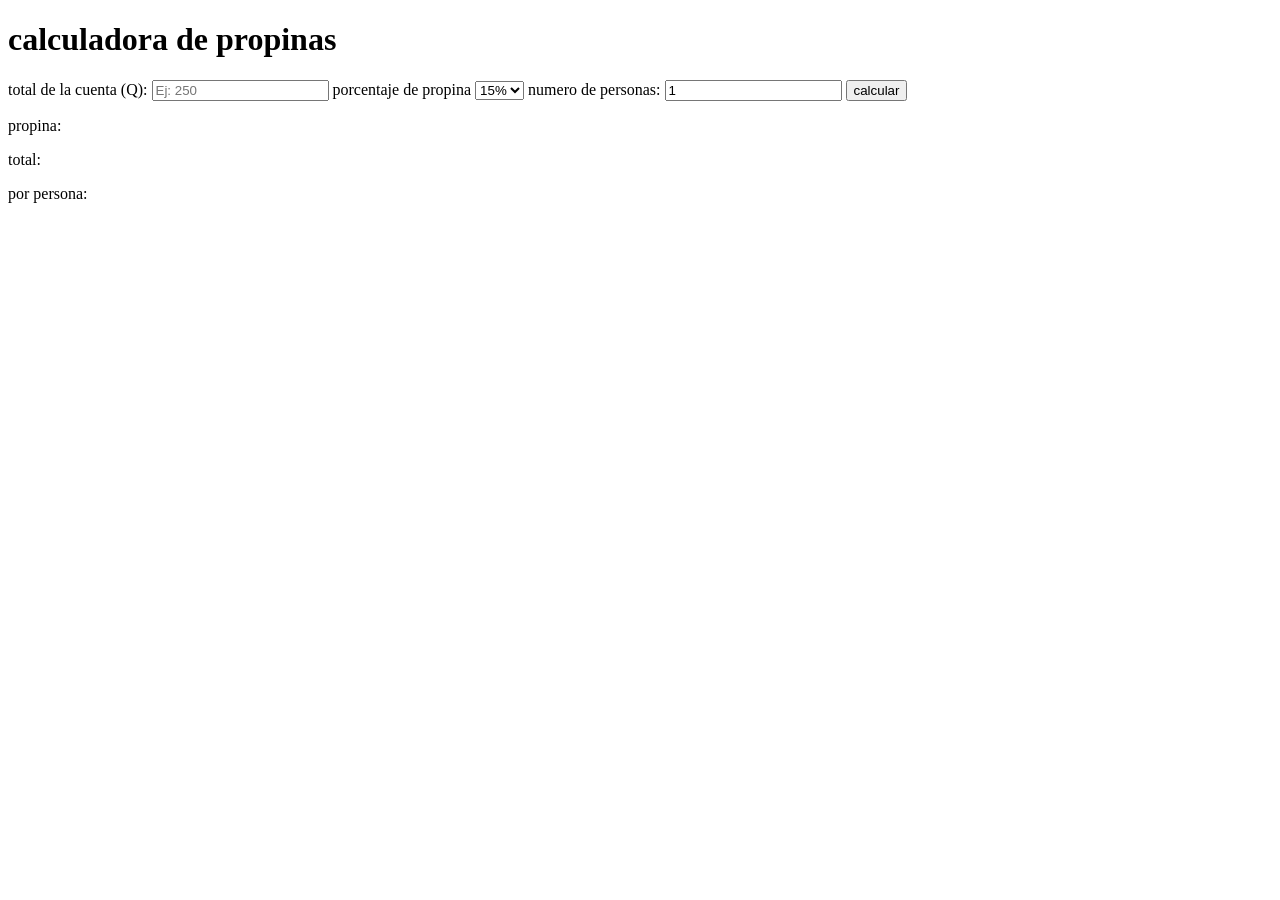
==== index.html @ 953554c0 "Rename inex.html to index.html" ====
<!DOCTYPE html>
<html lang="en">
<head>
    <meta charset="UTF-8">
    <meta name="viewport" content="width=device-width, initial-scale=1.0">
    <title>calculadora de propinas</title>
    <link rel="stylesheet" href="../css/calculadora.css">
</head>
<body>
    
    <div class="calculadora">
        <h1> calculadora de propinas  </h1>

        <label for="cuenta">total de la cuenta (Q):</label>
        <input type="number" id="cuenta" placeholder="Ej: 250" min="0">

        <label for="porcentaje">porcentaje de propina</label>
        <select id="porcentaje">
            <option value="10">10%</option>
            <option value="15" selected>15%</option>
            <option value="20">20%</option>
            <option value="25">25%</option>
        </select>
        
        <label for="personas">numero de personas:</label>
        <input type="number" id="personas" placeholder="Ej: 4" min="1" value="1">

        <button onclick="calcular()">calcular</button>

        <div class="resultado" id="resultado">
            <p>propina: <span id="propina"></span></p>
            <p>total: <span id="total"></span></p>
            <p>por persona: <span id="porPersona"></span></p>
        </div>
    </div>


<script src="calculadores.js"></script>



</body>
</html>
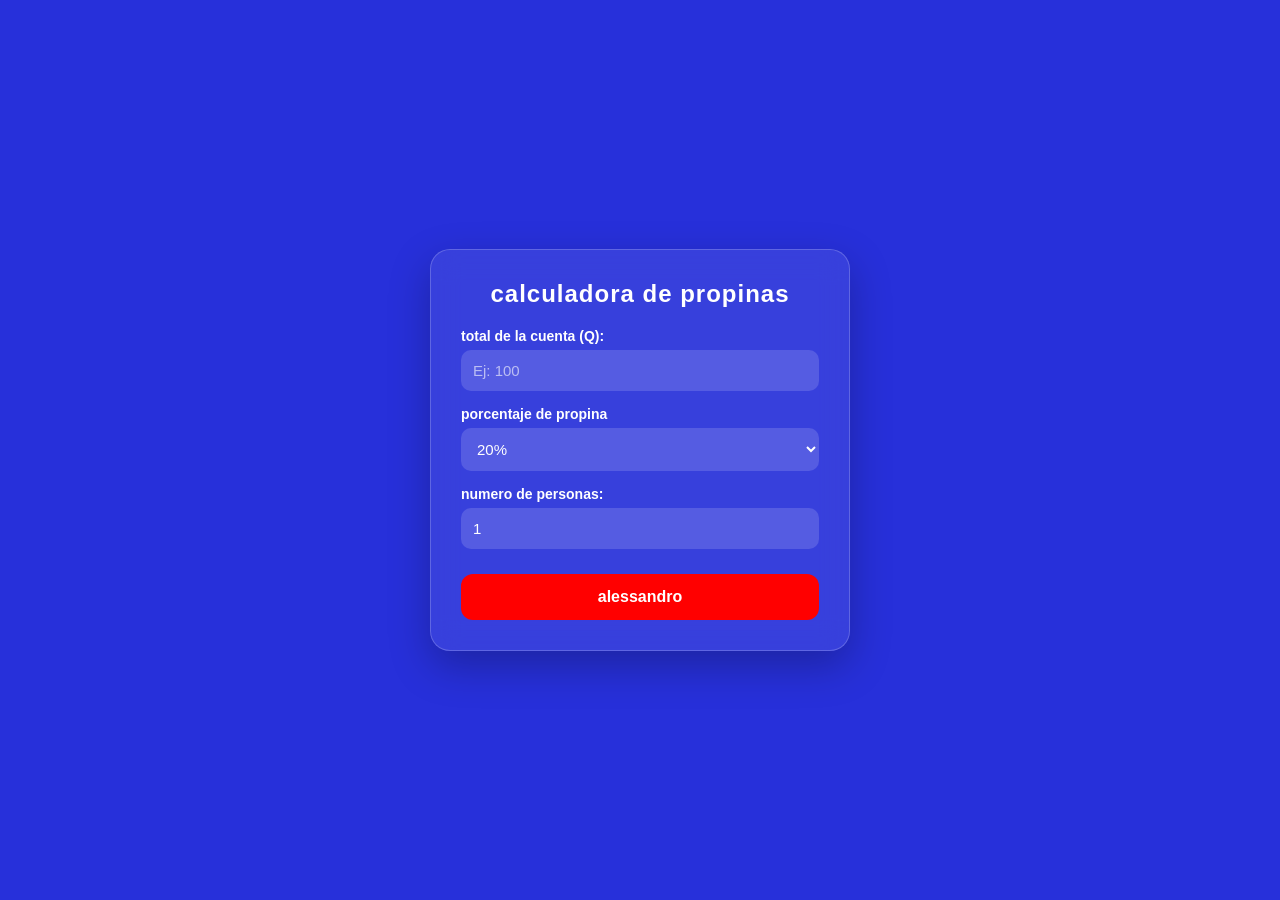
==== commit 0452e48a: "Rename caculadora.html to index.html" ====
--- a/index.html
+++ b/index.html
@@ -1,4 +1,4 @@
-<!DOCTYPE html>
+                <!DOCTYPE html>
 <html lang="en">
 <head>
     <meta charset="UTF-8">
@@ -12,20 +12,20 @@
         <h1> calculadora de propinas  </h1>
 
         <label for="cuenta">total de la cuenta (Q):</label>
-        <input type="number" id="cuenta" placeholder="Ej: 250" min="0">
+        <input type="number" id="cuenta" placeholder="Ej: 100" min="0">
 
         <label for="porcentaje">porcentaje de propina</label>
         <select id="porcentaje">
             <option value="10">10%</option>
-            <option value="15" selected>15%</option>
-            <option value="20">20%</option>
+            <option value="15" >15%</option>
+            <option value="20" selected>20%</option>
             <option value="25">25%</option>
         </select>
         
         <label for="personas">numero de personas:</label>
         <input type="number" id="personas" placeholder="Ej: 4" min="1" value="1">
 
-        <button onclick="calcular()">calcular</button>
+        <button onclick="alessandro()">alessandro</button>
 
         <div class="resultado" id="resultado">
             <p>propina: <span id="propina"></span></p>
--- a/css/calculadora.css
+++ b/css/calculadora.css
@@ -0,0 +1,126 @@
+* {
+  box-sizing: border-box;
+  margin: 0;
+  padding: 0;
+}
+
+body {
+  font-family: 'Segoe UI', Arial, sans-serif;
+  background: linear-gradient(135deg, #2730da, #2730da);
+  min-height: 100vh;
+  display: flex;
+  justify-content: center;
+  align-items: center;
+  padding: 20px;
+}
+
+
+.calculadora {
+  background: rgba(255, 255, 255, 0.08);
+  backdrop-filter: blur(15px);
+  padding: 30px;
+  border-radius: 20px;
+  box-shadow: 0 15px 40px rgba(0, 0, 0, 0.25);
+  width: 100%;
+  max-width: 420px;
+  border: 1px solid rgba(255, 255, 255, 0.2);
+}
+
+
+h1 {
+  color: #ffffff;
+  margin-bottom: 20px;
+  text-align: center;
+  font-size: 24px;
+  letter-spacing: 1px;
+}
+
+
+label {
+  display: block;
+  margin-top: 15px;
+  color: #ffffff;
+  font-weight: 600;
+  font-size: 14px;
+}
+
+
+input, select {
+  width: 100%;
+  padding: 12px;
+  margin-top: 6px;
+  border: none;
+  border-radius: 10px;
+  font-size: 15px;
+  background: rgba(255, 255, 255, 0.15);
+  color: #fff;
+  transition: all 0.3s ease;
+}
+
+input::placeholder {
+  color: rgba(255, 255, 255, 0.6);
+}
+
+input:focus, select:focus {
+  outline: none;
+  background: rgba(255, 255, 255, 0.25);
+  box-shadow: 0 0 0 2px rgba(255, 255, 255, 0.3);
+}
+
+
+button {
+  width: 100%;
+  padding: 14px;
+  margin-top: 25px;
+  background: #ff0000;
+  color: white;
+  border: none;
+  border-radius: 12px;
+  font-size: 16px;
+  font-weight: bold;
+  cursor: pointer;
+  transition: all 0.3s ease;
+}
+
+button:hover {
+  transform: translateY(-2px);
+  box-shadow: 0 8px 20px rgba(0, 0, 0, 0.2);
+}
+
+button:active {
+  transform: scale(0.97);
+}
+
+
+.resultado {
+  margin-top: 20px;
+  padding: 15px;
+  background: rgba(255, 255, 255, 0.9);
+  border-radius: 12px;
+  display: none;
+  animation: fadeIn 0.4s ease;
+}
+
+.resultado p {
+  margin: 5px 0;
+  color: #333;
+}
+
+.resultado .total {
+  font-size: 22px;
+  font-weight: bold;
+  color: #4e54c8;
+  margin-top: 10px;
+}
+
+
+@keyframes fadeIn {
+  from {
+    opacity: 0;
+    transform: translateY(10px);
+  }
+  to {
+    opacity: 1;
+    transform: translateY(0);
+  }
+}
